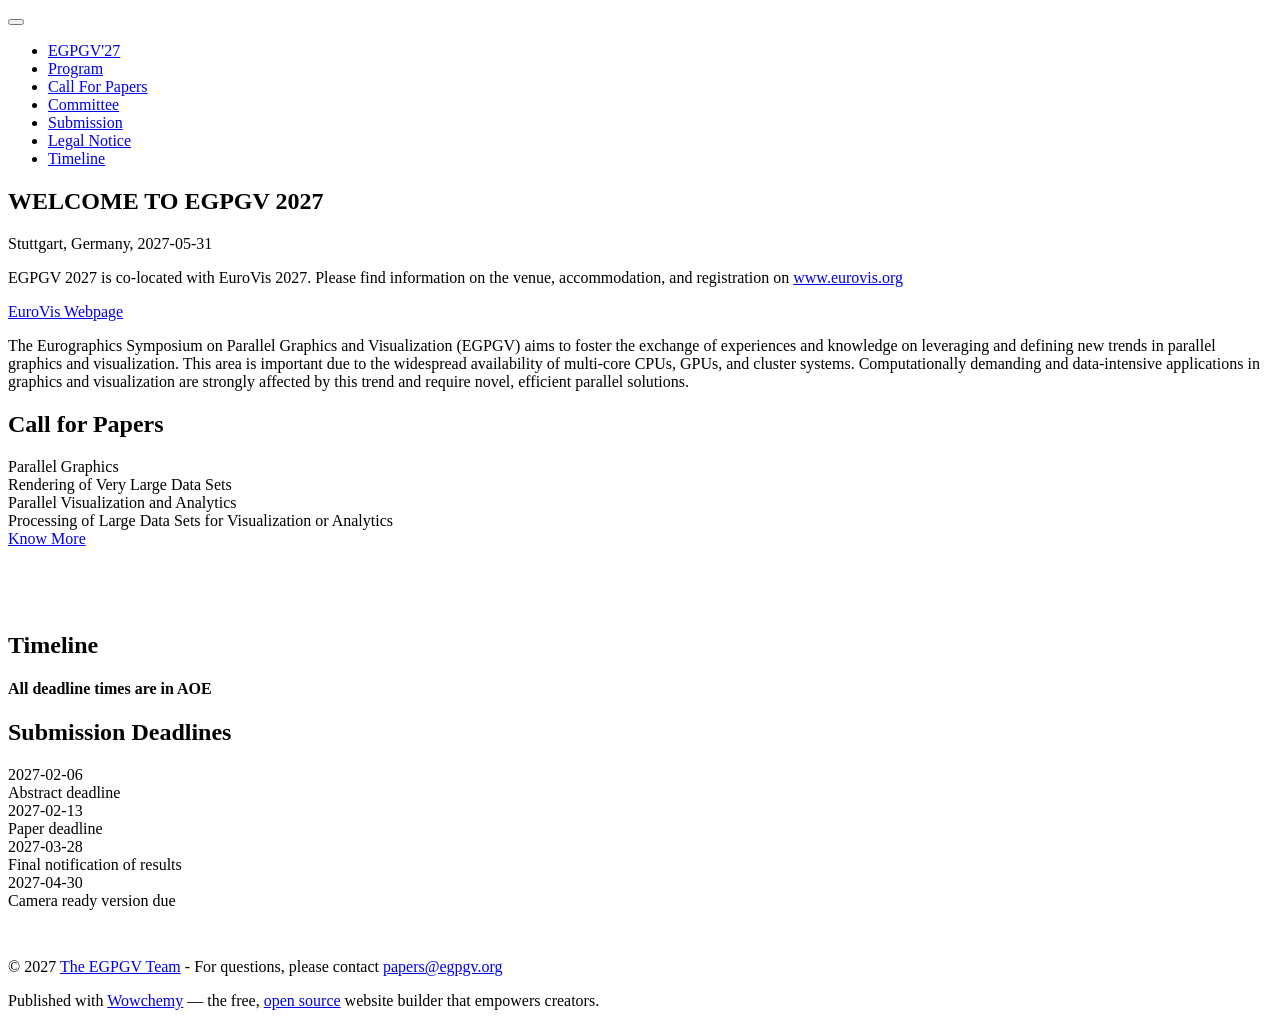
==== docs/index.html @ 82fb3f9d "Update site to EGPGV 2027 and fix build on Hugo 0.170 - Rebrand 2026 -> 2027 (title, baseURL /2027/," ====
<!DOCTYPE html>
<!-- This site was created with Wowchemy. https://www.wowchemy.com -->
<!-- Last Published: November 24, 2026 --><html lang="en-us" >


<head><script src="/2027/livereload.js?mindelay=10&amp;v=2&amp;port=1313&amp;path=2027/livereload" data-no-instant defer></script>
  <meta charset="utf-8" />
  <meta name="viewport" content="width=device-width, initial-scale=1" />
  <meta http-equiv="X-UA-Compatible" content="IE=edge" />
  
  
  
    <meta name="generator" content="Wowchemy 5.9.0 for Hugo" />
  

  
  












  
  










  







  
  

  
  
  

  
  

  
  

  

  <link rel="stylesheet" href="/2027/css/vendor-bundle.min.css" media="print" onload="this.media='all'">

  
  
  
    
    

    
    
    
    
      
      
      
      
        
      
        
      
        
      
        
      
    
    
    

    
    
    

    

    
    
      
      

      
      

      
    
      
      

      
      

      
    
      
      

      
      

      
    
      
      

      
      

      
    
      
      

      
      

      
    
      
      

      
      

      
    
      
      

      
      

      
    
      
      

      
      

      
    
      
      

      
      

      
    
      
      

      
      

      
    
      
      

      
      
        
      

      
    
      
      

      
      

      
    
      
      

      
      

      
    
  

  
  
  
  
  
  
  <link rel="stylesheet" href="/2027/css/wowchemy.css" />

  
  
  

  
  
  
  
  
  
  
    
    
    <link rel="stylesheet" href="/2027/css/libs/chroma/github-light.min.css" title="hl-light" media="print" onload="this.media='all'" >
    <link rel="stylesheet" href="/2027/css/libs/chroma/dracula.min.css" title="hl-dark" media="print" onload="this.media='all'" disabled>
  

  
  

































  

<meta name="description" content="EGPGV&#39;27 -- held in conjunction with EuroVis 2027" />



<link rel="alternate" hreflang="en-us" href="http://localhost:1313/2027/" />
<link rel="canonical" href="http://localhost:1313/2027/" />



  <link rel="manifest" href="/2027/manifest.webmanifest" />



<link rel="icon" type="image/png" href="/2027/media/icon_hu_d24ae64e077c3f59.png" />
<link rel="apple-touch-icon" type="image/png" href="/2027/media/icon_hu_4b5650060a34233.png" />

<meta name="theme-color" content="#1565c0" />










  
  






<meta property="twitter:card" content="summary" />
<meta property="twitter:image" content="http://localhost:1313/2027/media/icon_hu_314fd1b8fe5dfce2.png" />



  
    
  

<meta property="og:type" content="website" />
<meta property="og:site_name" content="EGPGV 2027" />
<meta property="og:url" content="http://localhost:1313/2027/" />
<meta property="og:title" content="EGPGV 2027" />
<meta property="og:description" content="EGPGV&#39;27 -- held in conjunction with EuroVis 2027" /><meta property="og:image" content="http://localhost:1313/2027/media/icon_hu_314fd1b8fe5dfce2.png" /><meta property="og:locale" content="en-us" />

  





<script type="application/ld+json">
{
  "@context": "https://schema.org",
  "@type": "WebSite","url": "http://localhost:1313/2027/"
}
</script>


  
    <script type="application/ld+json">
{
  "@context": "https://schema.org",
  "@type": "Project",
  "@id": "http://localhost:1313/2027/",
  "name": "EGPGV",
  "logo": "http://localhost:1313/2027/media/icon_hu_47a04a2b0ba78021.png",
  
  
  
  
  "url": "http://localhost:1313/2027/"
}
</script>

  




  
  
  

  
  
    <link rel="alternate" href="/2027/index.xml" type="application/rss+xml" title="EGPGV 2027" />
  

  


  
  <title>EGPGV 2027</title>

  
  
  
  











</head>


<body id="top" data-spy="scroll" data-offset="70" data-target="#TableOfContents" class="page-wrapper   "  >

  
  
  
  
  
  
  
  
  
  <script src="/2027/js/wowchemy-init.min.js"></script>

  




  <div class="page-header header--fixed">
  
  
  
  
  












<header>
  <nav class="navbar navbar-expand-lg navbar-light compensate-for-scrollbar" id="navbar-main">
    <div class="container-xl">

      

      
      <button type="button" class="navbar-toggler" data-toggle="collapse"
              data-target="#navbar-content" aria-controls="navbar-content" aria-expanded="false" aria-label="Toggle navigation">
      <span><i class="fas fa-bars"></i></span>
      </button>
      

      

      
      
      <div class="navbar-collapse main-menu-item collapse justify-content-start" id="navbar-content">

        
        <ul class="navbar-nav d-md-inline-flex">
          

          

          
          
          
            
          

          

          
          
          
          

          
            
              
              
            
            
          

          <li class="nav-item">
            <a class="nav-link " href="/2027/" data-target="[]"><span>EGPGV'27</span></a>
          </li>

          
          

          

          
          
          
            
          

          

          
          
          
          

          
            
              
              
            
            
          

          <li class="nav-item">
            <a class="nav-link " href="/2027/program/"><span>Program</span></a>
          </li>

          
          

          

          
          
          

          

          
          
          
          

          
            
              
              
            
            
          

          <li class="nav-item">
            <a class="nav-link " href="/2027/cfp/"><span>Call For Papers</span></a>
          </li>

          
          

          

          
          
          
            
          

          

          
          
          
          

          
            
              
              
            
            
          

          <li class="nav-item">
            <a class="nav-link " href="/2027/committee/"><span>Committee</span></a>
          </li>

          
          

          

          
          
          
            
          

          

          
          
          
          

          
            
              
              
            
            
          

          <li class="nav-item">
            <a class="nav-link " href="/2027/submission/"><span>Submission</span></a>
          </li>

          
          

          

          
          
          
            
          

          

          
          
          
          

          
            
              
              
            
            
          

          <li class="nav-item">
            <a class="nav-link " href="/2027/legal/"><span>Legal Notice</span></a>
          </li>

          
          

          

          
          
          
            
          

          

          
          
          
          

          
            
              
              
            
            
              
              
              
                
              
              
            
          

          <li class="nav-item">
            <a class="nav-link " href="/2027/#timeline"><span>Timeline</span></a>
          </li>

          
          

        

          
        </ul>
      </div>

      <ul class="nav-icons navbar-nav flex-row ml-auto d-flex pl-md-2">

        
        

        
        
        

        
        
        

        
        

      </ul>

    </div>
  </nav>
</header>


  </div>

  <div class="page-body">
    
    
    

    


  









  
  

<span class="js-widget-page d-none"></span>





  
  
  
  




  

























  
  






































<section id="egpgv" class="home-section wg-egpgv-hero light "  >
 <div class="home-section-bg " style="background-image: linear-gradient(90deg, #FFF9A4, #FFEF1D);">
   
 </div>
  <div class="container">

  

    










    
      <h1 class="hero-title">WELCOME TO EGPGV 2027</h1>
    

    
      <div class="hero-lead"><p>Stuttgart, Germany, 2027-05-31</p>
<p>EGPGV 2027 is co-located with EuroVis 2027.
Please find information on the venue, accommodation, and registration on <a href="https://www.eurovis.org" target="_blank" rel="noopener">www.eurovis.org</a></p>
<!--Custom spacing-->
<!-- <div class="mb-3"></div> -->
<!--GitHub Button JS-->
<!-- <script async defer src="https://buttons.github.io/buttons.js"></script> -->
</div>
    
    <a href="https://www.eurovis.org/" class="btn hero_btn">
        <div class="mb-1"></div>
        <div class="cfp_text">
        <p>EuroVis Webpage</p>
        </div>
        <div class="mb-1"></div>
    </a>

    
    

    
    

  
  

  

  </div>
</section>


  






























































<section id="intro" class="home-section wg-markdown  "  >
 <div class="home-section-bg " >
   
 </div>
  <div class="container">

  
    <div class="row  justify-content-center">
    
  

    









  <div class="col-12 col-lg-8">
    <p>The Eurographics Symposium on Parallel Graphics and Visualization (EGPGV) aims to foster the exchange of experiences and knowledge on leveraging and defining new trends in parallel graphics and visualization. This area is important due to the widespread availability of multi-core CPUs, GPUs, and cluster systems. Computationally demanding and data-intensive applications in graphics and visualization are strongly affected by this trend and require novel, efficient parallel solutions.</p>

  </div>



  
    </div>
  

  </div>
</section>


  






























































<section id="cfp_front" class="home-section wg-cfp-front  "  >
 <div class="home-section-bg " >
   
 </div>
  <div class="container">

  

    







<div class="row featurette">
  
  <div class="col-md-12 section-heading">
    <h1>Call for Papers</h1>
    
  </div>
  

  

  <div class="row featurette cfp_bg">
  
  
  
  
    
  
  <div class="col-12 col-sm-4">
    
    <div class="mb-3"></div>
    <div class="section-subheading"><div class="cfp_text">Parallel Graphics</div></div>
    
  </div>
  
  
  
  
    
  
  <div class="col-12 col-sm-4">
    
    <div class="mb-3"></div>
    <div class="section-subheading"><div class="cfp_text">Rendering of Very Large Data Sets</div></div>
    
  </div>
  
  
  
  
    
  
  <div class="col-12 col-sm-4">
    
    <div class="mb-3"></div>
    <div class="section-subheading"><div class="cfp_text">Parallel Visualization and Analytics</div></div>
    
  </div>
  
  
  
  
    
  
  <div class="col-12 col-sm-4">
    
    <div class="mb-3"></div>
    <div class="section-subheading"><div class="cfp_text">Processing of Large Data Sets for Visualization or Analytics</div></div>
    
  </div>
  
  
  
  <div class="col-md-12">
      <div class="mb-3"></div>
<a class="btn-block btn cfp_btn section-subheading" href="./cfp/">
<div class="mb-1"></div>
<div class="cfp_text">
Know More
</div>
<div class="mb-1"></div>
</a>
<div class="mb-3"></div>

    </div>
    
  </div>
</div>

  

  </div>
</section>


  




































  
  



























<section id="timeline" class="home-section wg-timeline  " style="padding: 4em 0 2em 0;" >
 <div class="home-section-bg " >
   
 </div>
  <div class="container">

  

    



<div class="row">
<div class="section-heading col-12 col-lg-4 mb-3 mb-lg-0 d-flex flex-column align-items-center align-items-lg-start">
    <h1 class="mb-0">Timeline</h1>
    <h4 class="mb-0">All deadline times are in AOE</h4>
</div>
<div class="col-12 col-lg-8">


  <div class="card experience course">
    <div class="card-body">
        <h2 class="mb-3 timeline_item">Submission Deadlines</h2>
        
        
        <div class="card experience course">
            <div class="card-body">
                <div class="com_row">
                    <div class="com_col com_left">2027-02-06</div>
                    <div class="com_col com_right">Abstract deadline</div>
                </div>
            </div>
        </div>
        
        <div class="card experience course">
            <div class="card-body">
                <div class="com_row">
                    <div class="com_col com_left">2027-02-13</div>
                    <div class="com_col com_right">Paper deadline</div>
                </div>
            </div>
        </div>
        
        <div class="card experience course">
            <div class="card-body">
                <div class="com_row">
                    <div class="com_col com_left">2027-03-28</div>
                    <div class="com_col com_right">Final notification of results</div>
                </div>
            </div>
        </div>
        
        <div class="card experience course">
            <div class="card-body">
                <div class="com_row">
                    <div class="com_col com_left">2027-04-30</div>
                    <div class="com_col com_right">Camera ready version due</div>
                </div>
            </div>
        </div>
        
        
    </div>
  </div>


</div>
</div>


  

  </div>
</section>




  </div>

  <div class="page-footer">
    
    
    <div class="container">
      <footer class="site-footer">

  












  
  
  
  
  













  
  <p class="powered-by copyright-license-text">
    © 2027 <a href="/committee/">The EGPGV Team</a> - For questions, please contact <a href="mailto:papers@egpgv.org">papers@egpgv.org</a>
  </p>
  





  <p class="powered-by">
    
    
    
      
      
      
      
      
      
      Published with <a href="https://wowchemy.com/?utm_campaign=poweredby" target="_blank" rel="noopener">Wowchemy</a> — the free, <a href="https://github.com/wowchemy/wowchemy-hugo-themes" target="_blank" rel="noopener">open source</a> website builder that empowers creators.
    
  </p>
</footer>

    </div>
    
  </div>

  


<script src="/2027/js/vendor-bundle.min.js"></script>




  

  
  

  








































<script id="page-data" type="application/json">{"use_headroom":false}</script>












<script src="/2027/en/js/wowchemy.min.js"></script>

























</body>
</html>
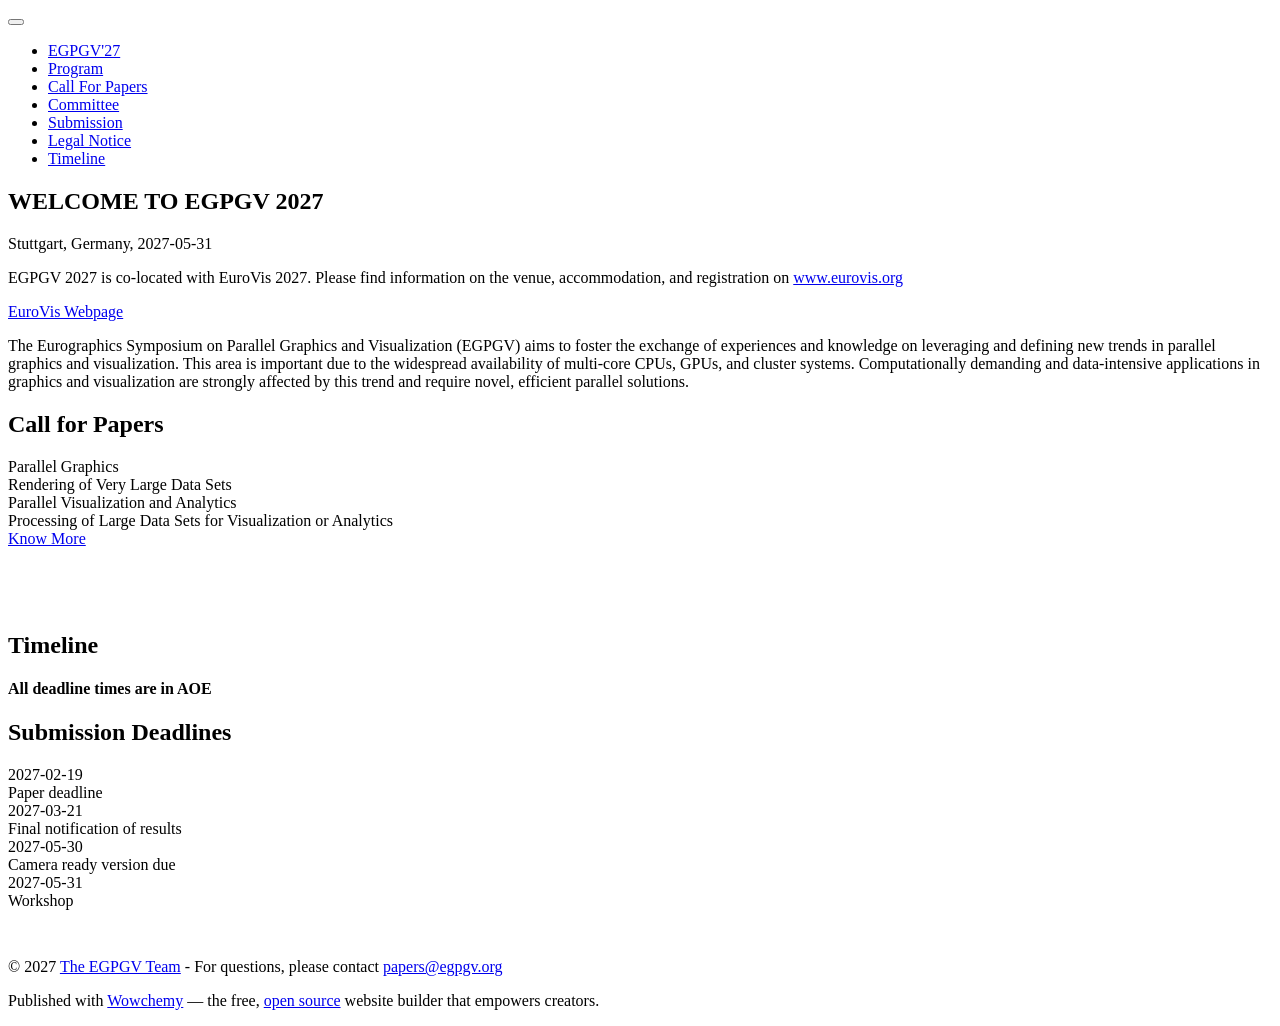
==== commit 84cefeac: "Timeline" ====
--- a/docs/index.html
+++ b/docs/index.html
@@ -1204,16 +1204,7 @@
         <div class="card experience course">
             <div class="card-body">
                 <div class="com_row">
-                    <div class="com_col com_left">2027-02-06</div>
-                    <div class="com_col com_right">Abstract deadline</div>
-                </div>
-            </div>
-        </div>
-        
-        <div class="card experience course">
-            <div class="card-body">
-                <div class="com_row">
-                    <div class="com_col com_left">2027-02-13</div>
+                    <div class="com_col com_left">2027-02-19</div>
                     <div class="com_col com_right">Paper deadline</div>
                 </div>
             </div>
@@ -1222,7 +1213,7 @@
         <div class="card experience course">
             <div class="card-body">
                 <div class="com_row">
-                    <div class="com_col com_left">2027-03-28</div>
+                    <div class="com_col com_left">2027-03-21</div>
                     <div class="com_col com_right">Final notification of results</div>
                 </div>
             </div>
@@ -1231,12 +1222,21 @@
         <div class="card experience course">
             <div class="card-body">
                 <div class="com_row">
-                    <div class="com_col com_left">2027-04-30</div>
+                    <div class="com_col com_left">2027-05-30</div>
                     <div class="com_col com_right">Camera ready version due</div>
                 </div>
             </div>
         </div>
         
+        <div class="card experience course">
+            <div class="card-body">
+                <div class="com_row">
+                    <div class="com_col com_left">2027-05-31</div>
+                    <div class="com_col com_right">Workshop</div>
+                </div>
+            </div>
+        </div>
+        
         
     </div>
   </div>
